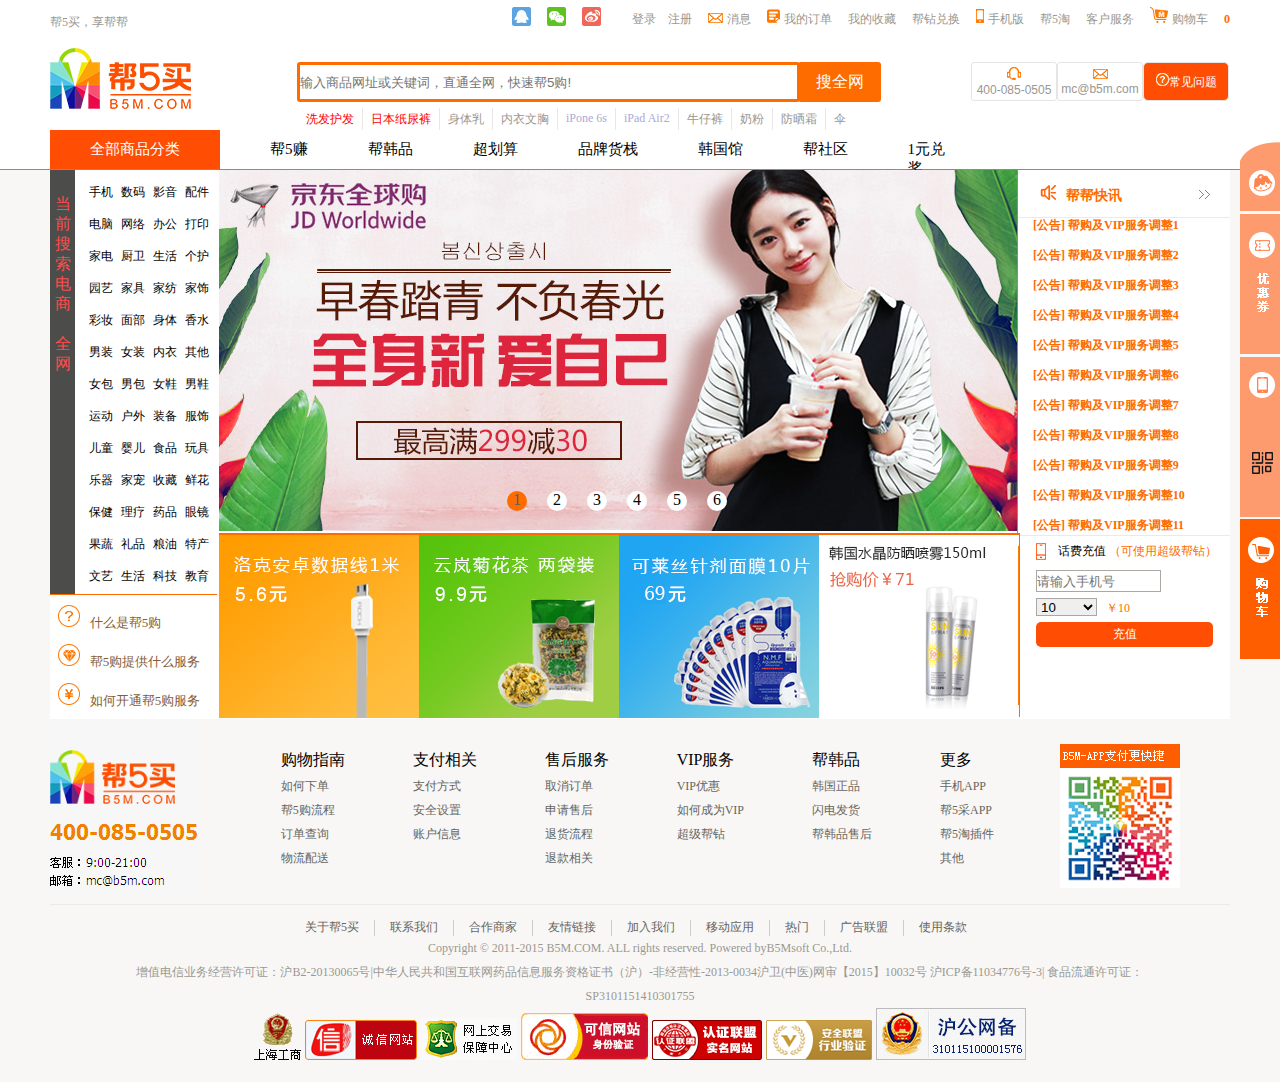
==== index.html @ 3d7ccf01 "add web" ====
<!DOCTYPE html>
<html>
<head>
	<title>帮5买</title>
	<meta charset="utf-8">
	<link rel="stylesheet" type="text/css" href="css/index.css">
	<script type="text/javascript" src="js/index.js"></script>
</head>
<body>
	<div id="cover">
		<div class="head">
			<p>帮5买，享帮帮</p>
			<a><img id="qq" src="img/qq.png"></a>
			<a><img src="img/wx.png"></a>
			<a><img src="img/xl.png"></a>
			<div id="dl">
				<p><a>登录</a><a>注册</a></p>
				<img src="img/xiaoxi.png">
				<p><a>消息</a></p>
				<img src="img/dingdan.jpg">
				<p><a>我的订单</a></p>
				<p><a>我的收藏</a></p>
				<p><a>帮钻兑换</a></p>
				<img src="img/tp-my-phone.png">
				<p><a>手机版</a></p>
				<p><a>帮5淘</a></p>
				<p><a>客户服务</a></p>
				<img src="img/gouwuche.jpg">
				<p><a>购物车</a></p>
				<span>0</span>
			</div>
			<img src="img/logo_03.jpg">
			<form>
				<input class="sousuo" type="text" name="sousuo" placeholder="输入商品网址或关键词，直通全网，快速帮5购!">
				<button id="ss" type="button">搜全网
				<button id="kefu" type="button"><img src="img/kefu.png"><br>400-085-0505
				<button id="youjian" type="button"><img src="img/xiaoxi.png"><br>mc@b5m.com
				<button id="wenti" type="button"><img src="img/wenhao.jpg">常见问题</button>
			</form>
			<ul id="gj">
				<li style="color: red;">洗发护发</li>
				<li style="color: red;">日本纸尿裤</li>
				<li>身体乳</li>
				<li>内衣文胸</li>
				<li style="color: #aca9d3;">iPone 6s</li>
				<li style="color: #aca9d3;">iPad Air2</li>
				<li>牛仔裤</li>
				<li>奶粉</li>
				<li>防晒霜</li>
				<li>伞</li>
			</ul>
		</div>
	</div>
	<div id="all">
		<div id="shang">
			<ul>
				<li><a style="color: white;">全部商品分类</a></li>
				<li><a>帮5赚</a></li>
				<li><a>帮韩品</a></li>
				<li><a>超划算</a></li>
				<li><a>品牌货栈</a></li>
				<li><a>韩国馆</a></li>
				<li><a>帮社区</a></li>
				<li>
					<a>1元兑奖 </a>
					<img src="img/hot.gif">
				</li>
			</ul>
		</div>
		<div class="clear"> </div>
	</div>
	<div class="nei">
		<div class="wang">
			<p>当前搜索电商<br><br>全网</p>
			<ul>
				<li>
					<a>手机</a><a>数码</a><a>影音</a><a>配件</a>
				</li>
				<li>
					<a>电脑</a><a>网络</a><a>办公</a><a>打印</a>
				</li>
				<li>
					<a>家电</a><a>厨卫</a><a>生活</a><a>个护</a>
				</li>
				<li>
					<a>园艺</a><a>家具</a><a>家纺</a><a>家饰</a>
				</li>
				<li>
					<a>彩妆</a><a>面部</a><a>身体</a><a>香水</a>
				</li>
				<li>
					<a>男装</a><a>女装</a><a>内衣</a><a>其他</a>
				</li>
				<li>
					<a>女包</a><a>男包</a><a>女鞋</a><a>男鞋</a>
				</li>
				<li>
					<a>运动</a><a>户外</a><a>装备</a><a>服饰</a>
				</li>
				<li>
					<a>儿童</a><a>婴儿</a><a>食品</a><a>玩具</a>
				</li>
				<li>
					<a>乐器</a><a>家宠</a><a>收藏</a><a>鲜花</a>
				</li>
				<li>
					<a>保健</a><a>理疗</a><a>药品</a><a>眼镜</a>
				</li>
				<li>
					<a>果蔬</a><a>礼品</a><a>粮油</a><a>特产</a>
				</li>
				<li>
					<a>文艺</a><a>生活</a><a>科技</a><a>教育</a>
				</li>
			</ul>
		</div>
		<div class="gg">
			<div><img src="img/ico-notice.png">帮帮快讯 <a><img src="img/jiantou.jpg"></a></div>
			<ul id="gg">
				<li><a>[公告] 帮购及VIP服务调整1</a></li>
				<li><a>[公告] 帮购及VIP服务调整2</a></li>
				<li><a>[公告] 帮购及VIP服务调整3</a></li>
				<li><a>[公告] 帮购及VIP服务调整4</a></li>
				<li><a>[公告] 帮购及VIP服务调整5</a></li>
				<li><a>[公告] 帮购及VIP服务调整6</a></li>
				<li><a>[公告] 帮购及VIP服务调整7</a></li>
				<li><a>[公告] 帮购及VIP服务调整8</a></li>
				<li><a>[公告] 帮购及VIP服务调整9</a></li>
				<li><a>[公告] 帮购及VIP服务调整10</a></li>
				<li><a>[公告] 帮购及VIP服务调整11</a></li>
				<li><a>[公告] 帮购及VIP服务调整12</a></li>
				<li><a>[公告] 帮购及VIP服务调整13</a></li>
			</ul>
		</div>
		<div class="box" id="box">
			<div class="slider" id="slider">
				<div class="slide"><img src="img/bann6.png" alt="无"></div>
				<div class="slide"><img src="img/bann1.jpeg" alt="无"></div>
				<div class="slide"><img src="img/bann2.jpeg" alt="无"></div>
				<div class="slide"><img src="img/bann3.jpeg" alt="无"></div>
				<div class="slide"><img src="img/bann4.jpeg" alt="无"></div>
				<div class="slide"><img src="img/bann5.jpeg" alt="无"></div>
				<div class="slide"><img src="img/bann6.png" alt="无"></div>
				<div class="slide"><img src="img/bann1.jpeg" alt="无"></div>
			</div>
			<span id="left"><img src="img/zuojiantou.png"></span>
			<span id="right"><img src="img/youjiantou.png"></span>
			<ul class="rl" id="rl">
				<li class="active">1</li>
				<li>2</li>
				<li>3</li>
				<li>4</li>
				<li>5</li>
				<li>6</li>
			</ul>
		</div>
		<ul class="what">
			<li><img src="img/dd_03.jpg"><span>&ensp; 什么是帮5购</span> </li>
            <li><img src="img/dd_06.jpg"><span>&ensp; 帮5购提供什么服务</span></li>
            <li><img src="img/dd_08.jpg"><span>&ensp; 如何开通帮5购服务</span></li>
		</ul>
		<a class="luo"><img src="img/1(1).jpg"></a>
		<a class="luo"><img src="img/2.jpg"></a>
		<a class="luo"><img src="img/3(1).png"></a>
		<a href="xiangqing.html" class="luo"><img src="img/qqq.png"></a>
		<form id="chong">
			<p><a><img src="img/phone.png"></a>&nbsp&nbsp&nbsp&nbsp话费充值 <span>（可使用超级帮钻）</span></p>
			<input type="text" name="phonenum" placeholder="请输入手机号"><br>
			<select>
				<option>10</option>
				<option>20</option>
				<option>30</option>
				<option>40</option>
				<option>50</option>
				<option>100</option>
			</select>&nbsp&nbsp
			<span>￥10</span>
			<br>
			<button type="button">充值</button>
		</form>
		<div class="clear"> </div>
	</div>
	<div class="bottom">
		<div class="bottom3">
			<img src="img/loginB.jpg">
			<img class="erweima" src="img/erweima.jpg">
			<ul>
				<li>购物指南<br>
					<ul>
						<li><a>如何下单</a></li>
						<li><a>帮5购流程</a></li>
						<li><a>订单查询</a></li>
						<li><a>物流配送</a></li>
					</ul>
				</li>
				<li>支付相关<br>
					<ul>
						<li><a>支付方式</a></li>
						<li><a>安全设置</a></li>
						<li><a>账户信息</a></li>
					</ul>
				</li>
				<li>售后服务<br>
					<ul>
						<li><a>取消订单</a></li>
						<li><a>申请售后</a></li>
						<li><a>退货流程</a></li>
						<li><a>退款相关</a></li>
					</ul>
				</li>
				<li>VIP服务<br>
					<ul>
						<li><a>VIP优惠</a></li>
						<li><a>如何成为VIP</a></li>
						<li><a>超级帮钻</a></li>
					</ul>
				</li>
				<li>帮韩品<br>
					<ul>
						<li><a>韩国正品</a></li>
						<li><a>闪电发货</a></li>
						<li><a>帮韩品售后</a></li>
					</ul>
				</li>
				<li>更多<br>
					<ul>
						<li><a>手机APP</a></li>
						<li><a>帮5采APP</a></li>
						<li><a>帮5淘插件</a></li>
						<li><a>其他</a></li>
					</ul>
				</li>
			</ul>
		</div>
		<div class="guanyu">
			<ul>
				<li><a>关于帮5买</a></li>
				<li><a>联系我们</a></li>
				<li><a>合作商家</a></li>
				<li><a>友情链接</a></li>
				<li><a>加入我们</a></li>
				<li><a>移动应用</a></li>
				<li><a>热门</a></li>
				<li><a>广告联盟</a></li>
				<li><a>使用条款</a></li>
			</ul>
			<p>Copyright © 2011-2015 B5M.COM. ALL rights reserved. Powered byB5Msoft Co.,Ltd. <br>增值电信业务经营许可证：沪B2-20130065号|中华人民共和国互联网药品信息服务资格证书（沪）-非经营性-2013-0034沪卫(中医)网审【2015】10032号 沪ICP备11034776号-3| 食品流通许可证： <br>SP3101151410301755</p>
			<img src="img/bo1.gif">
			<img src="img/bo2.png">
			<img src="img/bo3.gif">
			<img src="img/bo4.png">
			<img src="img/bo5.png">
			<img src="img/bo6.png">
			<img src="img/bo7.png">
		</div>
	</div>
	<div class="yinc">
		<div class="xiao">
			<img src="img/consult-s.png">
			<img src="img/xiaobang.png">
		</div>
		<div class="wd">
			<img src="img/youhui.png">
			<p>未登录</p>
			<br>
			<form>
				<button type="button">登录</button>
			</form>
		</div>
		<div class="app">
			<img src="img/app.png">
			<img src="img/serwei.png">
		</div>
		<div class="luok">
			<img src="img/cart.png">
		</div>
	</div>
</body>
</html>
---- css/index.css ----
* {
	margin:0px;
	padding:0px;
	border: 0px;
	list-style-type: none;
	text-decoration-line: none;
}
a{
	color:#9a9791; 
}
a:hover{
	color: #ff4d04;
}
body{
	background-color: #f8f7f6;
}
.nei{
	width: 1180px;
	height: 549px;
	margin: auto;
	background-color: white;
	overflow: hidden;
}
.head{
	width: 1180px;
	margin: auto;
	height: 129px;
}
.head a{
	margin-right: 12px;
}
#cover{
	background-color: white;
	height: 129px;
	width: 100%;
	z-index: 999;
}
#all{
	border-bottom: 1px solid #fe6c00;
	height: 40px;
	background-color: white;
}
.head>p{
	display: inline-block;
	margin-top: 7px;
	color:#9a9791;
	font-size: 12px;
	margin-bottom: 16px;
}
#qq{
	margin-left: 380px;
	margin-top: 7px;
}
.head>div>p>a{
	font-size: 12px;
}
.head>div>span{
	color: #fe6c00;
	font-size: 12px;
	font-weight: bolder;
}
.head>div>p{
	display: inline-block;
	height: 20px;
	line-height: 20px;
}
#dl{
	float: right;
	padding-top: 7px;
	margin-bottom: 34px;
}
#dl>p>a{
	margin-right: 12px;
}
.head>img{
	float: left;
}
form{
	display: inline-block;
}
.head>form{
	float: left;
}
.sousuo{
	width: 497px;
	height: 34px;
	border:3px solid #fe6c00;
	margin-left: 106px;
	margin-bottom: 6px;
	float: left;
	border-radius: 3px;
}
#ss{
	width: 83px;
	height: 40px;
	border-radius: 3px;
	background-color: #fe6c00;
	margin-left: -2px;
	font-size: 16px;
	color: white;
	margin-right: 90px;
	float: left;
}
#kefu{
	width: 86px;
	height: 39px;
	float: left;
	border:1px solid #e6e5e2;
	background-color: white;
	color: #9a9791;
	border-radius: 3px;
}
#youjian{
	width: 86px;
	height: 39px;
	float: left;
	border:1px solid #e6e5e2;
	background-color: white;
	color: #9a9791;
	border-radius: 3px;
}
#wenti{
	width: 86px;
	height: 39px;
	float: left;
	background-color: #ff4d04;
	color: white;
	border:1px solid #e6e5e2;
	border-radius: 5px;
}
#gj{
	margin-left: 248px;
}
#gj>li{
	float: left;
	font-size: 12px;
	height: 16px;
	color:#9a9791;
	padding: 3px 8px;
	border-right: 1px solid #ebe7e7;
}
#gj>li:last-child{
	border:none;
}
#shang{
	width: 1180px;
	margin: auto;
	height: 41px;
}
#shang>ul{
	float: left;
	font-size: 15px;
	height: 40px;
}
#shang>ul>li{
	float: left;
}
#shang>ul>li>a{
	display: inline-block;
}
#shang>ul>li:first-child>a{
	background-color: #ff4d04;
	padding: 10px 40px;
	margin-right: 20px;
	color: white;
}
#shang>ul>li>a{
	padding: 10px 30px;
	color: black;
}
#shang>ul>li>a:hover{
	color: #ff4d04;
}
#shang>ul>li>img{
	height: 20px;
	margin-bottom: 7px;
	margin-left: -30px;
}
.clear{
	clear: both;
}
.wang{
	display: inline-block;
	border-bottom:1px solid #fe6c00;
}
.wang>p{
	width: 25px;
	height: 400px;
	padding-top: 24px;
	margin-right: 14px;
	font-size: 16px;
	text-align: center;
	line-height: 20px;
	background-color: #4c4c4a;
	color: #ff4d4b;
	float: left;
}
.wang>ul{
	display: inline-block;
	padding-top: 5px;
}
.wang>ul>li{
	height: 14px;
	line-height: 14px;
	padding: 9px 0px;
}
.wang>ul>li>a{
	margin-right: 8px;
	margin-top: 8px;
	font-size: 12px;
	color: black;
}
.box{
	width: 798px;
	height: 361px;
	position: relative;
	overflow: hidden;
	display: inline-block;
	float: right;
}
.slider{
	width: 6400px;
	position: absolute;
	left: -800px;
}
.slide{
	width: 800px;
	overflow: hidden;
	float: left;
}
.box>span{
	display: block;
	text-align: center;
	cursor: pointer;
	color: #fff;
	top: 153px;
	line-height: 50px;
	font-size: 30px;
	position: absolute;
	opacity: 0;
}
#left{
	left: 30px;
}
#right{
	right: 30px;
}
.rl{
	left: 278px;
	bottom: 20px;
	position: absolute;
}
.rl>li{
	float: left;
	width: 20px;
	height: 20px;
	background-color: white;
	text-align: center;
	cursor: pointer;
	margin: 0 10px;
	border-radius: 50%;
}
.rl .active{
	background: #fe6c00;
	color: #476954;
}
.gg{
	width: 212px;
	height: 365px;
	float: right;
	color: #fe6c00;
	font-size: 12px;
	font-weight: bold;
	display: inline-block;
	border-bottom: 1px solid #ebeae7;
	border-left: 1px solid #fe6c00;
}
.gg>div{
	padding:10px 20px 10px 22px;
	line-height: 23px;
	font-size: 14px;
	font-weight: bold;
	color: #fe6c00;
}
.gg>div>img:first-child{
	margin-top: 5px;
	margin-right: 10px;
}
.gg>div>a>img:last-child{
	float: right;
	margin-top:10px; 
}
.gg>ul{
	position: relative;
	padding-left: 15px;
	height: 324px;
	overflow: hidden;
	border-top: 1px solid #ebeae7;
}
.gg>ul>li{
	height: 16px;
	padding-top: 8px;
	padding-bottom: 5px;
	position: absolute;
}
.gg>ul>li>a{
	font-weight: bold;
	color: #fe6c00;
}
.what{
	width: 169px;
	display: inline-block;
	float: left;
}
.what>li{
	padding-top: 10px;
	padding-bottom: 6px;
	padding-left: 8px;
	height: 23px;
}
.what>li>span{
	text-align: center;
	color: #855d38;
	font-size:13px;
	display:inline-block; 
}
.luo>img{
	float: left;
	margin-top: -62px;
	border-top: 2px solid #fe6c00;
}
.yinc{
	width: 120px;
	position: fixed;
	top:106px;
	right: 0px;
	z-index: 1000;
}
.xiao{
	position: absolute;
	left: 80px;
	overflow: hidden;
}
.xiao img{
	float: left;
}
.xiao img:first-child{
	margin-left:-3px;
}
.wd{
	width: 120px;
	height: 140px;
	position: absolute;
	left: 80px;
	top:108px;
	background-color: #fd9a6e;
}
.wd p,button{
	font-size: 12px;
	display: inline-block;
}
.wd p{
	margin-top: 50px;
	margin-bottom: 10px;
}
.wd button{
	width: 44px;
	color: white;
	border:1px solid white;
	background-color: #fd9a6e;
}
.wd img{
	float: left;
}
.app{
	width: 120px;
	height: 160px;
	position: absolute;
	left: 80px;
	top:251px;
	background-color: #fd9a6e;
}
.app img:last-child{
	margin-top: 40px;
	margin-left: 12px;
}
.luok{
	width: 120px;
	height: 140px;
	position: absolute;
	left: 80px;
	top:413px;
}
#chong{
	width: 194px;
	height: 174px;
	margin-top: -62px;
	border-left: 1px solid #fe6c00;
	padding-top: 10px;
	padding-left: 16px;
	float: right;
	font-size: 12px;
}
#chong>p>a>img{
	float: left;
}
#chong>p>span{
	color: #fe6c00;
}
#chong>p{
	margin-bottom: 10px;
}
#chong>input{
	border: 1px solid #aca7a2;
	height: 20px;
	width: 123px;
	margin-bottom: 6px;
}
#chong>select{
	border: 1px solid #aca7a2;
	height: 18px;
	width: 61px;
	margin-bottom: 6px;
}
#chong>span{
	color: #fe6c00;
}
#chong>button{
	width: 177px;
	height: 25px;
	border-radius: 5px;
	background-color: #ff4d04;
	color:white;
}
.bottom{
	height: 346px;
}
.bottom3{
	width: 1180px;
	margin: auto;
	border-bottom:1px solid #ebeae8;
}
.bottom3 ul{
	display: inline-block;
}
.bottom3>ul>li{
	float: left;
	font-size: 16px;
	padding-left: 68px;
}
.bottom3>ul{
	float: right;
	padding-top: 31px;
}
.bottom3>ul>li>ul{
	height: 100px;
}
.bottom3>ul>li>ul>li{
	padding-top: 5px;
}
.bottom3>ul>li>ul>li>a{
	font-size: 12px;
	color: #666560;
}
.erweima{
	float: right;
	margin-top: 25px;
	margin-left: 66px;
	margin-right: 50px;
}
.guanyu{
	width: 1180px;
	height: 162px;
	margin: auto;
	text-align: center;
}
.guanyu>ul{
	height: 16px;
	width: 700px;
	margin: auto;
	margin-top: 15px;
}
.guanyu>ul>li{
	float: left;
	border-right: 1px solid #d0cdc7;
	height: 16px;
	line-height: 12px;
	padding-left: 15px;
	padding-right: 15px;
}
.guanyu>ul>li:last-child{
	border-right: none;
}
.guanyu>ul>li>a{
	color: #666560;
	font-size: 12px;
}
.guanyu>p{
	color: #9a9791;
	font-size: 12px;
	text-align: center;
	line-height: 24px;
}
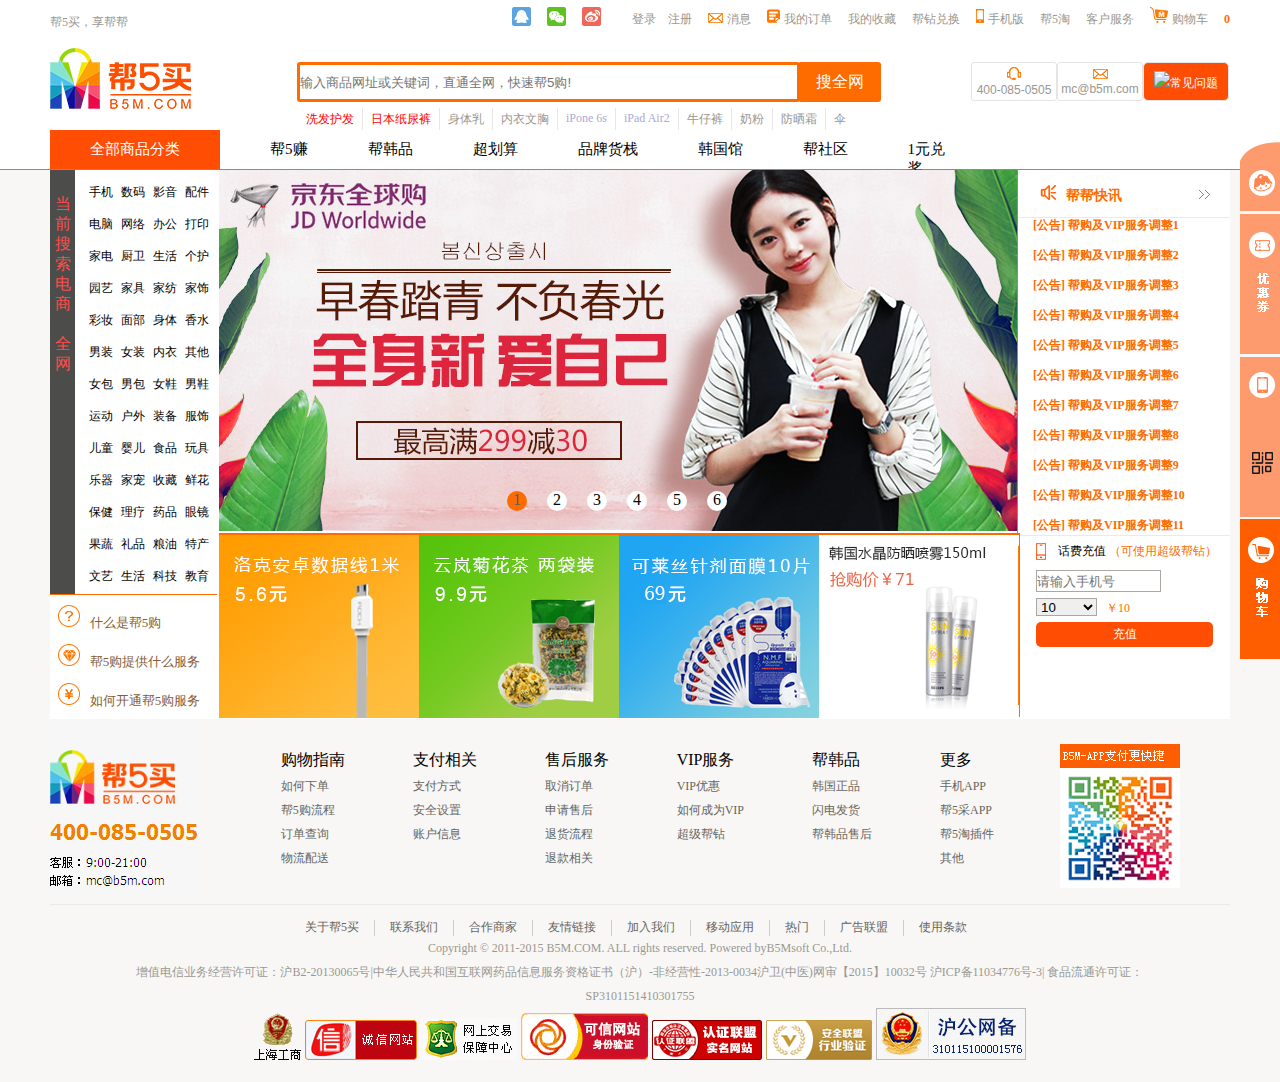
==== commit 15e0ea28: "add web" ====
--- a/index.html
+++ b/index.html
@@ -143,8 +143,8 @@
 				<div class="slide"><img src="img/bann6.png" alt="无"></div>
 				<div class="slide"><img src="img/bann1.jpeg" alt="无"></div>
 			</div>
-			<span id="left"><img src="img/zuojiantou.png"></span>
-			<span id="right"><img src="img/youjiantou.png"></span>
+			<span id="left"><img src="img/spanl.jpg"></span>
+			<span id="right"><img src="img/spanr.jpg"></span>
 			<ul class="rl" id="rl">
 				<li class="active">1</li>
 				<li>2</li>
